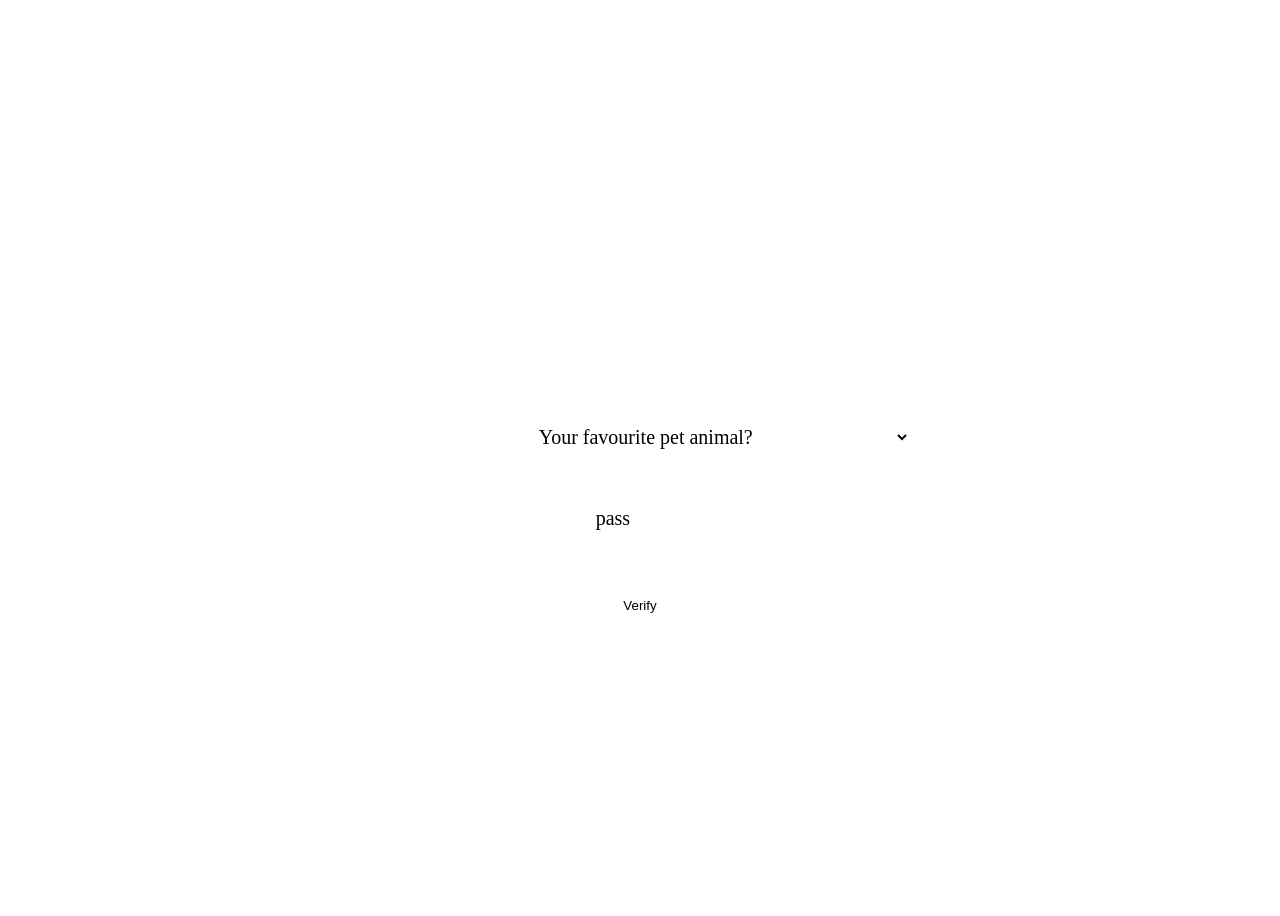
==== forgot_pass.html @ b992862c "Uploaded files" ====
<!DOCTYPE html>
<html>
    <head>
        <link rel="stylesheet" href="New.css">
        <link href='https://unpkg.com/boxicons@2.1.4/css/boxicons.min.css' rel='stylesheet'>
    </head>
    <body background="imgs/class.jpg" style="background-repeat: no-repeat;background-size: cover;">
        <div class="wrapper" style="border:10px">
            <form action="student_db.php" method="post">
                <h1>Forgot Password</h1>
                <div class="security">
                    <span style="font-size: 20px;">Security Question: </span> 
                    <select>
                        <option name="Favourite_Pet" value="Favourite Pet">Your favourite pet animal?</option>
                        <option name="Primary_School" value="Primary School">What was the name of your primary school?</option>
                        <option name="Favourite_Food" value="Favourite Food">What is your favourite food?</option>
                        <option name="Best_Friend" value="Best Friend">What is your best friend's name?</option>
                    </select>
                </div>
                <div class="security">
                    <span style="font-size: 20px;">Security Answer: </span>
                    <input type="text" name="pass" value="pass">
                </div>
                <div>
                    <button type="submit" value="Verify" class="btn" style="height:40px;">Verify</button>
                </div>
            </form>
        </div>
    </body>
</html>
---- New.css ----
body
{
    display: flex;
    justify-content: center;
    align-items: center;
    min-height: 100vh;
}

.wrapper
{
    display: flex;
    border: 2px solid;
    text-align: center;
    border:2px solid rgba(255, 255, 255 0.2);
    justify-content: center;
    align-self: center;
    background: transparent;
    backdrop-filter: blur(10px);
    border-radius: 40px;
    box-shadow:0 0 10px;
    padding: 30px 40px;
    color: white;
}

.wrapper h1
{
    font-family: cursive;
}

.wrapper .input-box
{
    width:100%;
    background: transparent;
    position: relative;
}

.input-box input
{
    color: white;
    width:80%;
    height:100%;
    background: transparent;
    outline: none;
    border: 1px solid #ffffff;
    border-radius: 40px;
    margin-top: 10%;
    font-size: 20px;
    font-family: cursive;
    padding: bottom 5px;
    padding-left: 10px;
}

.btn
{
    background: white;
    width:100%;
    height: 30px;
    border:20px rgb(255, 255, 255);
    border-radius: 20px;
    margin-top: 10%;
}

.btn:hover
{
    background: rgb(0, 0, 0);
    width:100%;
    height: 30px;
    border:20px rgb(255, 255, 255);
    border-radius: 20px;
    color: white;
    margin-top: 10%;
}

input i
{
    color: white;
    position: absolute;
    right: 40px;
    top:50%;
    transform:translateY(-50%);
    font-size: 20px;
}

#forgot-pass a
{
    color: #ffffff;
    text-decoration: none;

}

#forgot-pass a:hover
{
    color: #ffffff;
    text-decoration: underline;
}

.security select
{
    height:100%;
    background: transparent;
    outline: none;
    border: 1px solid #ffffff;
    border-radius: 40px;
    margin-top: 10%;
    font-size: 20px;
    font-family: cursive;
    padding: bottom 5px;
    padding-left: 10px;
}

.security input
{
    height:100%;
    background: transparent;
    outline: none;
    border: 1px solid #ffffff;
    border-radius: 40px;
    margin-top: 10%;
    font-size: 20px;
    font-family: cursive;
    padding: bottom 5px;
    padding-left: 10px;
}
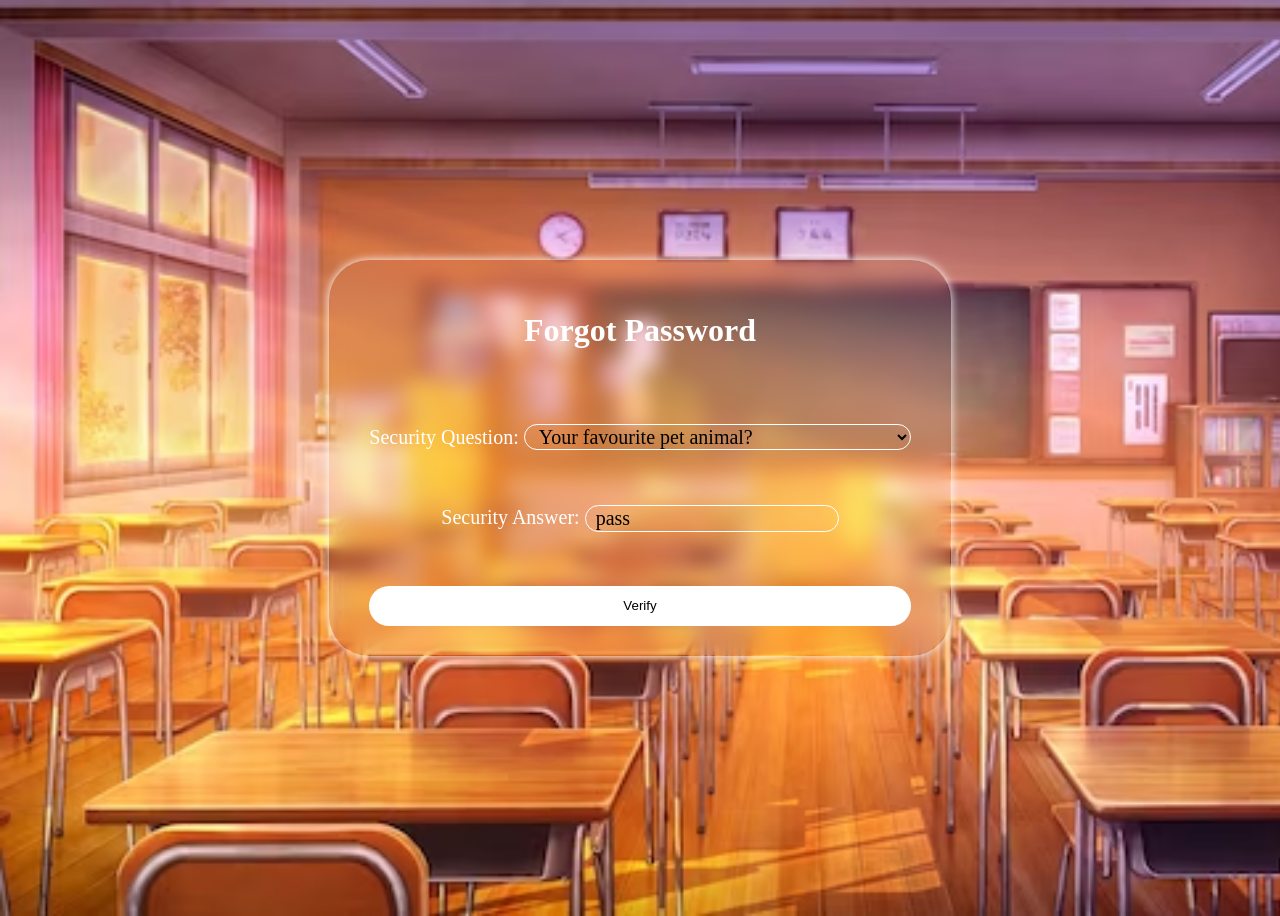
==== commit efc8d59d: "Update forgot_pass.html" ====
--- a/forgot_pass.html
+++ b/forgot_pass.html
@@ -4,7 +4,7 @@
         <link rel="stylesheet" href="New.css">
         <link href='https://unpkg.com/boxicons@2.1.4/css/boxicons.min.css' rel='stylesheet'>
     </head>
-    <body background="imgs/class.jpg" style="background-repeat: no-repeat;background-size: cover;">
+    <body background="class.jpg" style="background-repeat: no-repeat;background-size: cover;">
         <div class="wrapper" style="border:10px">
             <form action="student_db.php" method="post">
                 <h1>Forgot Password</h1>
@@ -27,4 +27,4 @@
             </form>
         </div>
     </body>
-</html>+</html>
